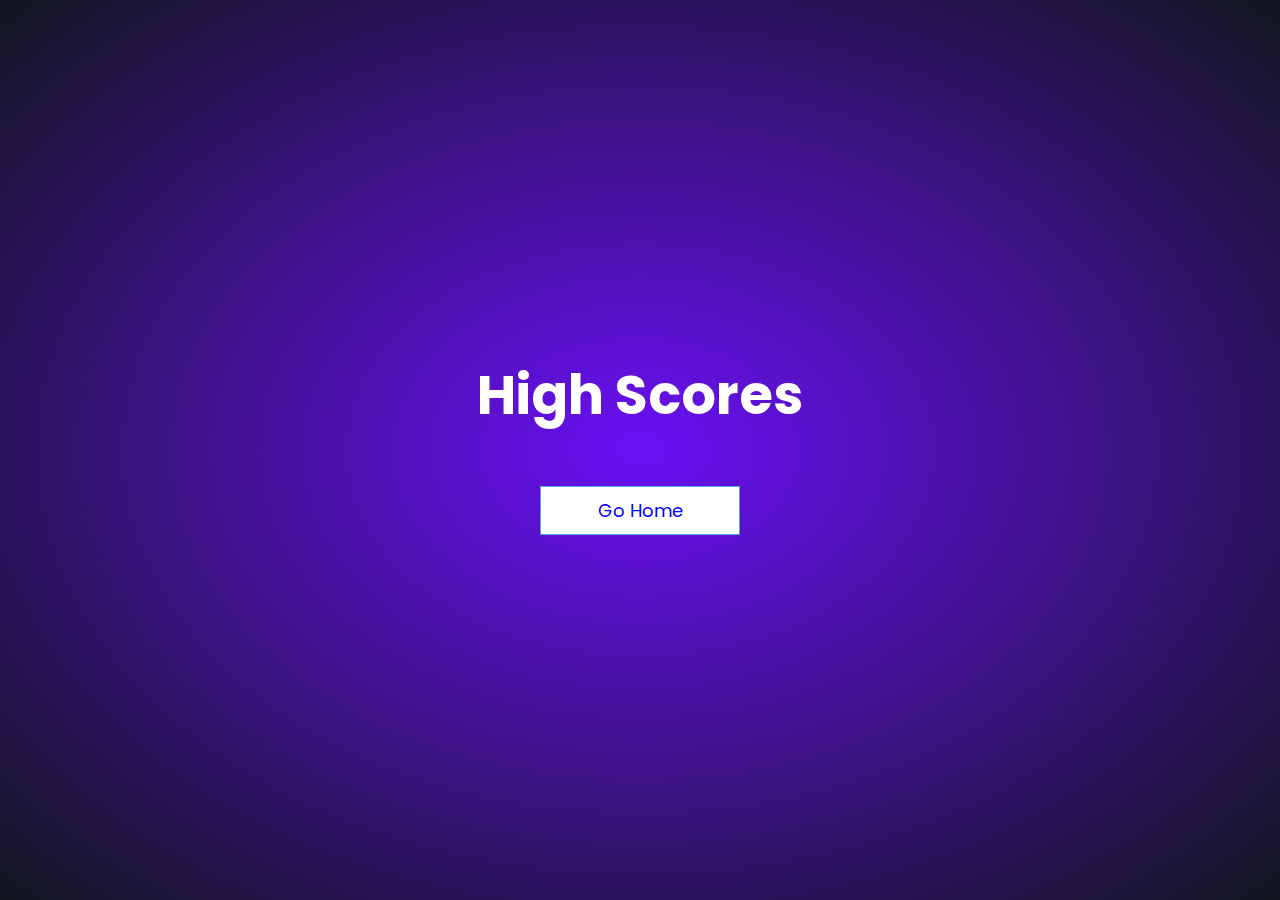
==== highScore.html @ b6f8fc51 "first commit" ====
<!DOCTYPE html>
<html lang="en">
  <head>
    <meta charset="UTF-8" />
    <meta name="viewport" content="width=device-width, initial-scale=1.0" />
    <meta http-equiv="X-UA-Compatible" content="ie=edge" />
    <title>High Scores</title>
    <link rel="stylesheet" href="style.css" />
    <link rel="stylesheet" href="highscore.css" />
  </head>
  <body>
    <div class="container">
      <div id="highScores" class="center column">
        <h1 id="finalScore">High Scores</h1>
        <ul id="highScoresList"></ul>
        <a class="btn" href="/">Go Home</a>
      </div>
    </div>
    <script src="highScore.js"></script>
  </body>
</html>
---- style.css ----
@import url('https://fonts.googleapis.com/css2?family=Poppins:ital,wght@1,200&display=swap');
*{
    box-sizing: border-box;
    margin: 0;
    padding: 0;
    font-family: 'Poppins', sans-serif;
    color: #333;
}

:root{
background: radial-gradient(ellipse at center, rgba(213, 101, 235, 1.0), rgba(10, 22, 224, 1.0));  
background: rgba(106, 16, 244, 1.0);
background: -webkit-radial-gradient(center, rgba(106, 16, 244, 1.0), rgba(17, 21, 30, 1.0));
background: -moz-radial-gradient(center, rgba(106, 16, 244, 1.0), rgba(17, 21, 30, 1.0));
background: radial-gradient(ellipse at center, rgba(106, 16, 244, 1.0), rgba(17, 21, 30, 1.0)); 
font-size: 62.5%;
}

h1,
h2,
h3,
h4 {
  margin-bottom: 1rem;
}
h1 {
    font-size: 5.4rem;
    color: white;
    margin-bottom: 5rem;
    font-weight: 700;
  }

h1 > span {
    font-size: 2.4rem;
    font-weight: 500;
  }

  h2 {
    font-size: 4.2rem;
    margin-bottom: 4rem;
    font-weight: 700;
  }

  h3 {
    font-size: 2.8rem;
    font-weight: 500;
  }
  
  .container {
      width: 100vw;
      height: 100vh;
      display: flex;
      justify-content: center;
      align-items: center;
      max-width: 80rem;
      margin: 0 auto; 
  }

   .container > * {
    width: 100%;
  } 

  .column{
      display: flex;
      flex-direction: column;
  }
  .center{
    justify-content: center;
    align-items: center;
}

.btn{
    font-size: 1.8rem;
    padding: 1rem 0;
    width: 20rem;
    text-align: center;
    border: 0.1rem solid #56a5eb;
    margin-bottom: 1rem;
    text-decoration: none;
    color: blue;
    background-color: white;
}

.btn:hover {
    cursor: pointer;
    box-shadow: 0 0.4rem 1.4rem 0 blue;
    transform: translateY(-0.1rem);
    transition: transform 150ms;
  }
.btn[disabled]:hover {
    cursor: not-allowed;
    box-shadow: none;
    transform: none;
  }
  .justify-center {
    justify-content: center;
  }
  
  .text-center {
    text-align: center;
  }
  
  .hidden {
    display: none;
  }

  @media only screen and (max-width: 600px) {
    h1 {
      font-size: 3rem;
      padding-left: 2rem;
    }

  }
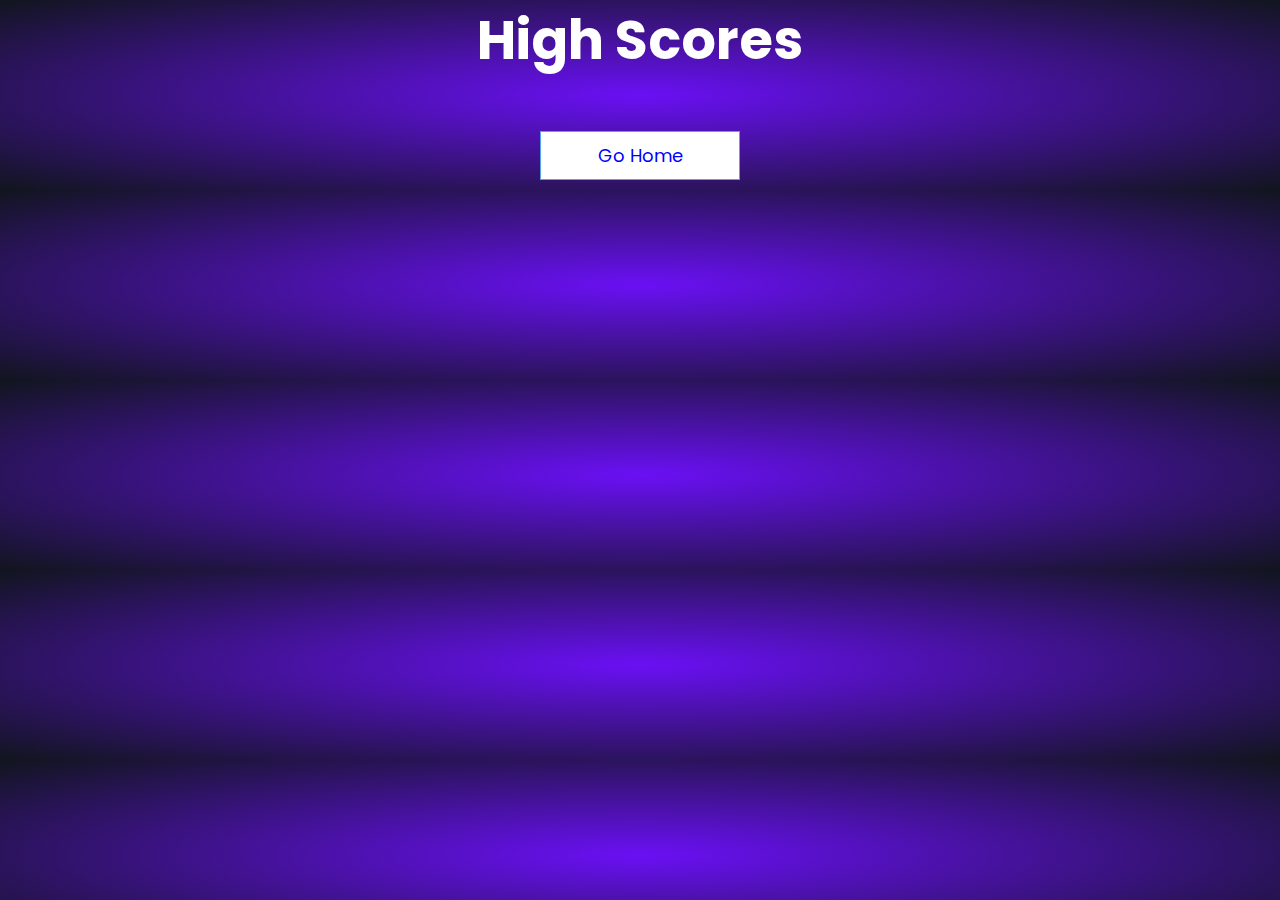
==== commit 5fda4b15: "first commit" ====
--- a/highScore.html
+++ b/highScore.html
@@ -1,21 +1,23 @@
 <!DOCTYPE html>
 <html lang="en">
-  <head>
-    <meta charset="UTF-8" />
-    <meta name="viewport" content="width=device-width, initial-scale=1.0" />
-    <meta http-equiv="X-UA-Compatible" content="ie=edge" />
-    <title>High Scores</title>
-    <link rel="stylesheet" href="style.css" />
-    <link rel="stylesheet" href="highscore.css" />
+
+<head>
+  <meta charset="UTF-8" />
+  <meta name="viewport" content="width=device-width, initial-scale=1.0" />
+  <meta http-equiv="X-UA-Compatible" content="ie=edge" />
+  <title>High Scores</title>
+  <link rel="stylesheet" href="./style.css" />
+  <link rel="stylesheet" href="./highScore.css />
   </head>
   <body>
-    <div class="container">
-      <div id="highScores" class="center column">
-        <h1 id="finalScore">High Scores</h1>
-        <ul id="highScoresList"></ul>
-        <a class="btn" href="/">Go Home</a>
-      </div>
-    </div>
-    <script src="highScore.js"></script>
+    <div class=" container">
+  <div id="highScores" class="center column">
+    <h1 id="finalScore">High Scores</h1>
+    <ul id="highScoresList"></ul>
+    <a class="btn" href="/">Go Home</a>
+  </div>
+  </div>
+  <script src="highScore.js"></script>
   </body>
+
 </html>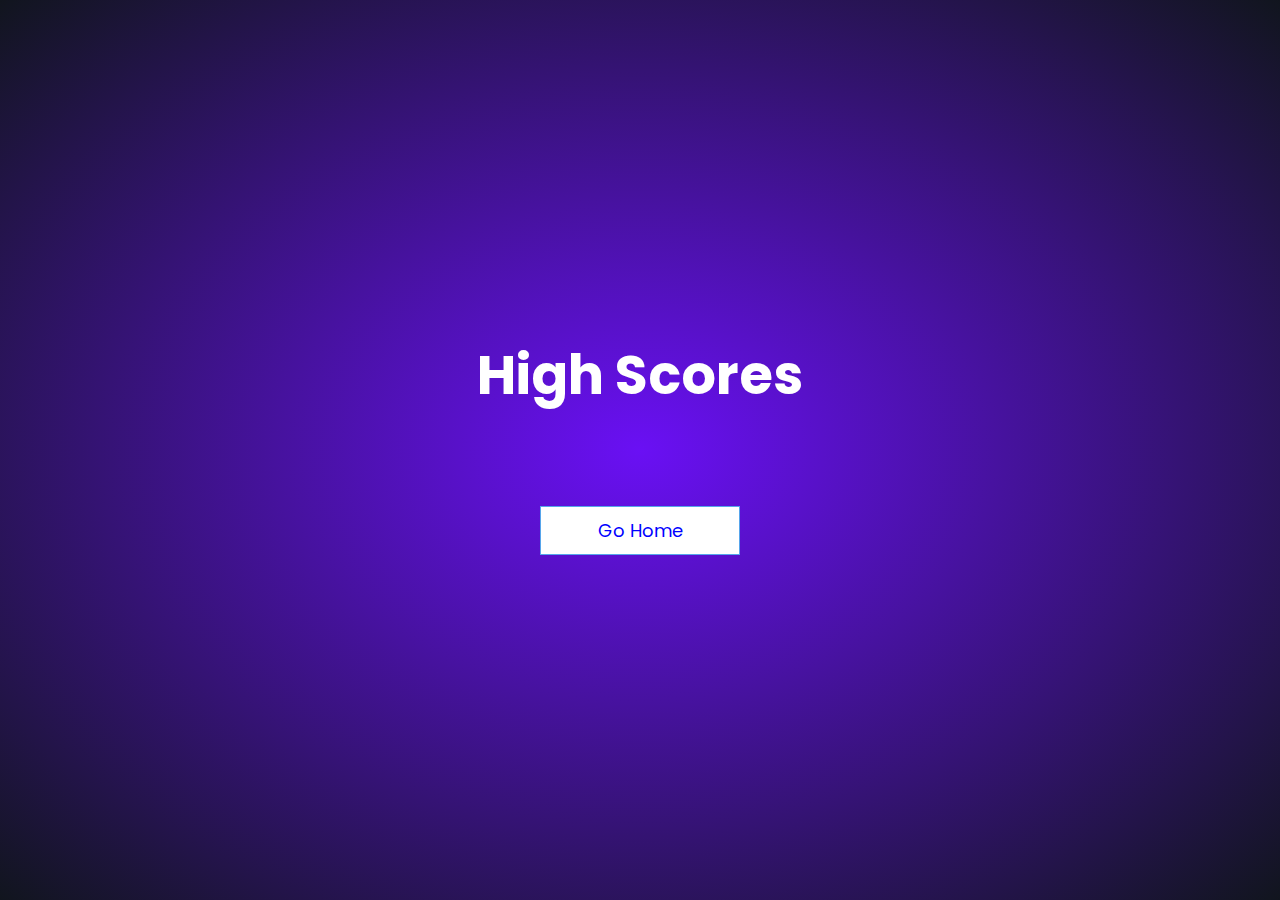
==== commit ce71da55: "first commit" ====
--- a/highScore.html
+++ b/highScore.html
@@ -1,23 +1,21 @@
 <!DOCTYPE html>
 <html lang="en">
-
-<head>
-  <meta charset="UTF-8" />
-  <meta name="viewport" content="width=device-width, initial-scale=1.0" />
-  <meta http-equiv="X-UA-Compatible" content="ie=edge" />
-  <title>High Scores</title>
-  <link rel="stylesheet" href="./style.css" />
-  <link rel="stylesheet" href="./highScore.css />
+  <head>
+    <meta charset="UTF-8" />
+    <meta name="viewport" content="width=device-width, initial-scale=1.0" />
+    <meta http-equiv="X-UA-Compatible" content="ie=edge" />
+    <title>High Scores</title>
+    <link rel="stylesheet" href="./style.css" />
+    <link rel="stylesheet" href="./highScore.css" />
   </head>
   <body>
-    <div class=" container">
-  <div id="highScores" class="center column">
-    <h1 id="finalScore">High Scores</h1>
-    <ul id="highScoresList"></ul>
-    <a class="btn" href="/">Go Home</a>
-  </div>
-  </div>
-  <script src="highScore.js"></script>
+    <div class="container">
+      <div id="highScores" class="center column">
+        <h1 id="finalScore">High Scores</h1>
+        <ul id="highScoresList"></ul>
+        <a class="btn" href="/">Go Home</a>
+      </div>
+    </div>
+    <script src="highScore.js"></script>
   </body>
-
 </html>--- a/highScore.css
+++ b/highScore.css
@@ -0,0 +1,15 @@
+#highScoresList {
+    list-style: none;
+    padding-left: 0;
+    margin-bottom: 4rem;
+  }
+  
+  .high-score {
+    font-size: 2.8rem;
+    margin-bottom: 0.5rem;
+    color: yellow;
+  }
+  
+  .high-score:hover {
+    transform: scale(1.2);
+  }